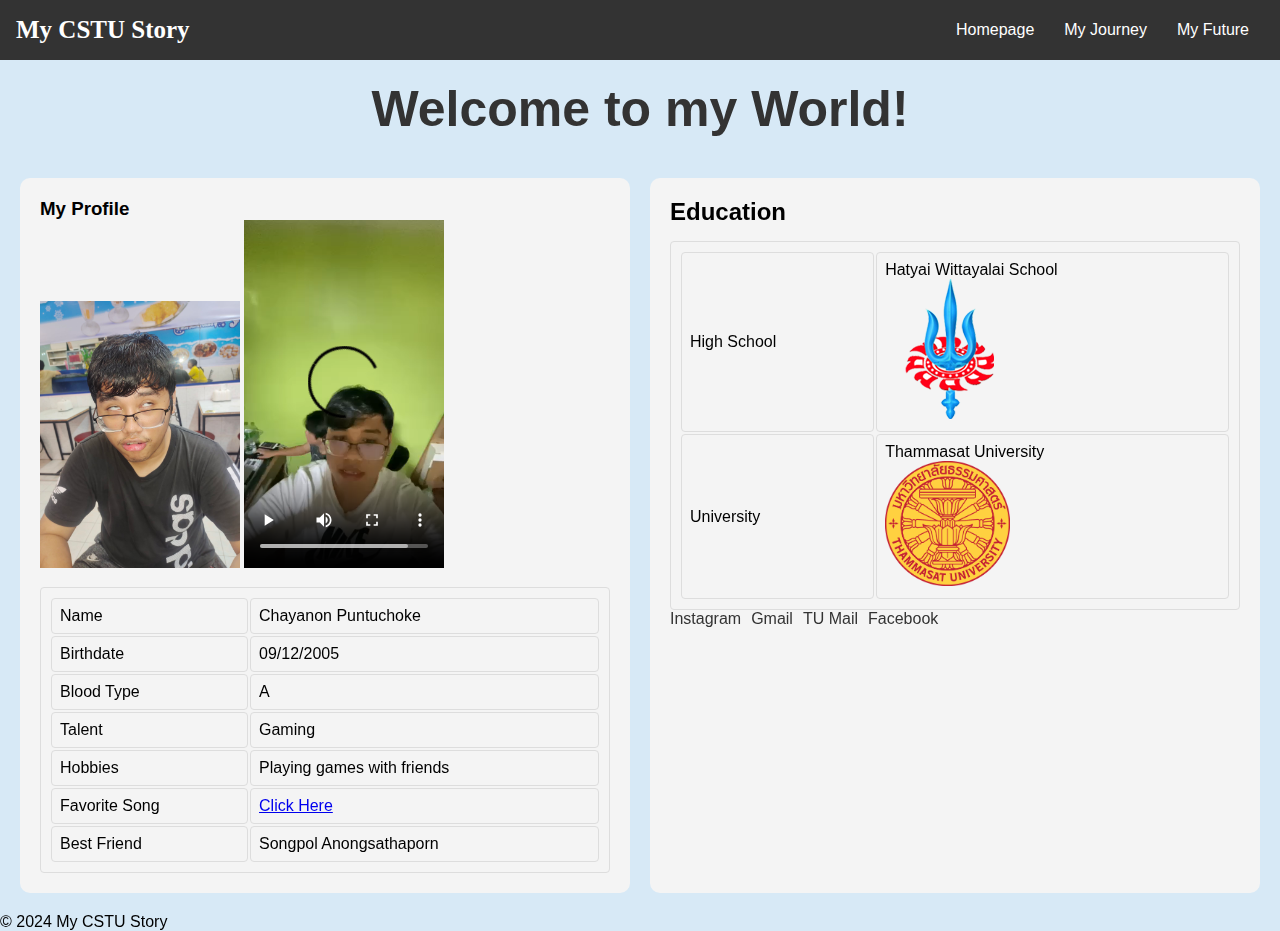
==== index.html @ 30686675 "Assignment3" ====
<!DOCTYPE html>
<html lang="en">
<head>
    <meta charset="UTF-8">
    <meta http-equiv="X-UA-Compatible" content="IE=edge">
    <meta name="viewport" content="width=device-width, initial-scale=1.0">
    <title>My CSTU Story</title>
    <link rel="stylesheet" href="myStyle.css">
</head>
<body>
    <div class="bar">
        <h1 class="logo">My CSTU Story</h1>
        <ul class="menu">
            <li><a href="index.html">Homepage</a></li>
            <li><a href="myjourney.html">My Journey</a></li>
            <li><a href="myfuture.html">My Future</a></li>
        </ul>
    </div>

    <div class="content">
        <h2 class="welcome">Welcome to my World!</h2>
        <div class="middle">
            <div class="MyProfile">
                <h3>My Profile</h3>
                <div class="allimg">
                    <img src="resources/46abdf3c-4e2a-41cd-89cb-78eca194e863.jpg" width="200" alt="My Picture">
                    <video src="resources/12c54772-8e28-49ed-a1de-90160b610bcf.mp4" width="200" controls>Video not supported</video>
                </div>
                <table>
                    <tr><td>Name</td><td>Chayanon Puntuchoke</td></tr>
                    <tr><td>Birthdate</td><td>09/12/2005</td></tr>
                    <tr><td>Blood Type</td><td>A</td></tr>
                    <tr><td>Talent</td><td>Gaming</td></tr>
                    <tr><td>Hobbies</td><td>Playing games with friends</td></tr>
                    <tr><td>Favorite Song</td>
                        <td><a href="https://www.youtube.com/watch?v=eYAd4uDotF0" target="_blank">Click Here</a></td></tr>
                    <tr><td>Best Friend</td><td>Songpol Anongsathaporn</td></tr>
                </table>
            </div>

            <div class="rightside">
                <h2>Education</h2>
                <table>
                    <tr>
                        <td>High School</td>
                        <td>Hatyai Wittayalai School<br>
                            <a href="resources/ตรีจักร.png" target="_blank">
                                <img src="resources/ตรีจักร.png" alt="High School Image" class="edu-image">
                            </a>
                        </td>
                    </tr>
                    <tr>
                        <td>University</td>
                        <td>Thammasat University<br>
                            <a href="resources/Thammasat_main_logo.png" target="_blank">
                                <img src="resources/Thammasat_main_logo.png"width="125" alt="University Image" class="edu-image">
                            </a>
                        </td>
                    </tr>
                </table>
                <ul class="contact">
                    <li><a href="https://www.instagram.com/ice_krab_/">Instagram</a></li>
                    <li><a href="mailto:ice2548non@gmail.com">Gmail</a></li>
                    <li><a href="mailto:chayanon.pun@dome.tu.ac.th">TU Mail</a></li>
                    <li><a href="https://web.facebook.com/iceza.cool.7">Facebook</a></li>
                </ul>
            </div>
        </div>
    </div>

    <footer>
        <p>&copy; 2024 My CSTU Story</p>
    </footer>
</body>
</html>
---- myStyle.css ----
* {
    margin: 0;
    padding: 0;
    box-sizing: border-box;
}

body {
    font-family: Arial, sans-serif;
    background-color: #d7e9f6;
}

.bar {
    background-color: #333;
    color: #fff;
    padding: 1em;
    display: flex;
    justify-content: space-between;
    align-items: center;
}

.logo {
    font-size: 25px;
    font-family: 'Caprasimo', cursive;
}

.menu {
    list-style: none;
    display: flex;
}

.menu li {
    margin: 0 15px;
}

.menu a {
    color: #fff;
    text-decoration: none;
}

.welcome {
    text-align: center;
    margin: 20px 0;
    font-size: 50px;
    color: #333;
}

.middle {
    display: flex;
    gap: 20px;
    padding: 20px;
}

.MyProfile, .rightside {
    flex: 1;
    background-color: #f4f4f4;
    padding: 20px;
    border-radius: 10px;
}

table {
    width: 100%;
    margin-top: 15px;
}

table, th, td {
    border: 1px solid #ddd;
    padding: 8px;
    text-align: left;
    border-radius: 4px;
}

.contact {
    list-style: none;
    display: flex;
    gap: 10px;
}

.contact a {
    color: #333;
    text-decoration: none;
}

/* Responsive design */
@media (max-width: 768px) {
    .middle {
        flex-direction: column;
    }

    .bar {
        flex-direction: column;
        align-items: center;
    }

    .menu {
        flex-direction: column;
    }
}

@media (max-width: 480px) {
    .welcome {
        font-size: 36px;
    }

    table, th, td {
        font-size: 14px;
    }

    .contact {
        flex-direction: column;
        align-items: center;
    }
}
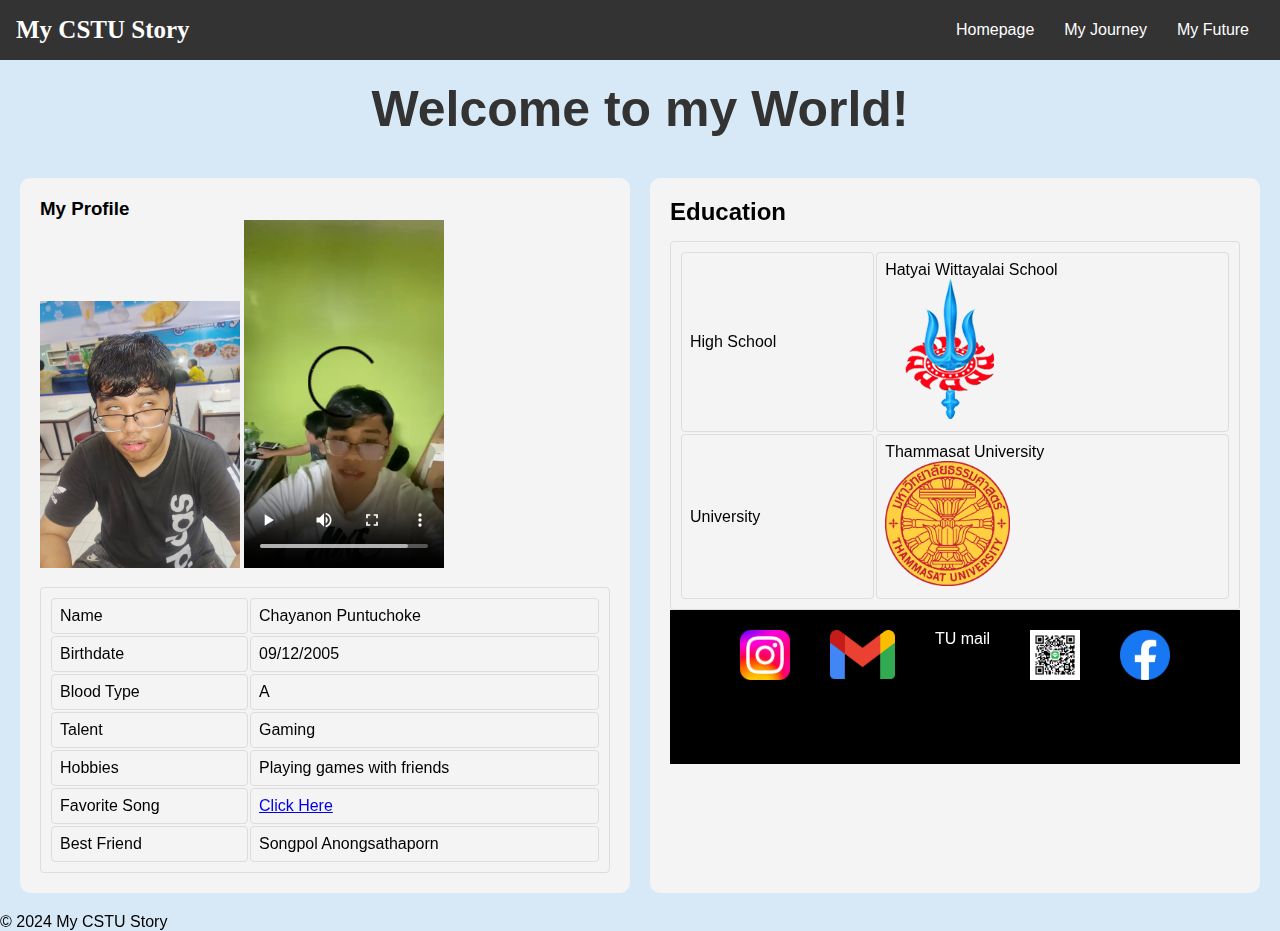
==== commit a159fe08: "modify1 index.html" ====
--- a/index.html
+++ b/index.html
@@ -58,12 +58,16 @@
                         </td>
                     </tr>
                 </table>
-                <ul class="contact">
-                    <li><a href="https://www.instagram.com/ice_krab_/">Instagram</a></li>
-                    <li><a href="mailto:ice2548non@gmail.com">Gmail</a></li>
-                    <li><a href="mailto:chayanon.pun@dome.tu.ac.th">TU Mail</a></li>
-                    <li><a href="https://web.facebook.com/iceza.cool.7">Facebook</a></li>
-                </ul>
+                <div class="bottom">
+                    <ul class="contact">
+                        <li><a href="https://www.instagram.com/ice_krab_/"><img src="resources/Instagram_logo_2022.svg.png" width="50" alt="instagram"></a></li>
+                        <li><a href="mailto:ice2548non@gmail.com"><img src="resources/Gmail_icon_(2020).svg.png" width="65" alt="Gmail"></a></li>
+                        <li><a href="mailto:chayanon.pun@dome.tu.ac.th">TU mail</a></li>
+                        <li><a href="html/MyActivities.html"><img src="resources/824fab4d-a3e0-43f1-b99d-4e966572e174.jpg" width="50" alt="Line"></a></li>
+                        <li><a href="https://web.facebook.com/iceza.cool.7"><img src="resources/Facebook_Logo_(2019).png" width="50" alt="instagram"></a></li>
+                        <li>โทร: 0887500129<br>หรือ: 0997388357</li>
+                    </ul>
+                </div>
             </div>
         </div>
     </div>
--- a/myStyle.css
+++ b/myStyle.css
@@ -80,6 +80,30 @@
     text-decoration: none;
 }
 
+.bottom {
+    background-color: #000000;
+    padding: 20px 0;
+    width: 100%;
+    text-align: center;
+  }
+  
+  .contact {
+    display: flex;
+    justify-content: center;
+    flex-wrap: wrap;
+  }
+  
+  .contact li {
+    list-style: none;
+    margin: 0 15px;
+  }
+  
+  .contact li a {
+    color: #ffffff;
+    text-decoration: none;
+    transition: 0.3s ease-in-out;
+  }
+
 /* Responsive design */
 @media (max-width: 768px) {
     .middle {
@@ -109,4 +133,15 @@
         flex-direction: column;
         align-items: center;
     }
-}+}
+
+  @media screen and (max-width: 768px) {
+    .bottom {
+        padding: 15px;
+    }
+  
+    .contact {
+        flex-direction: column;
+        align-items: center;
+    }
+  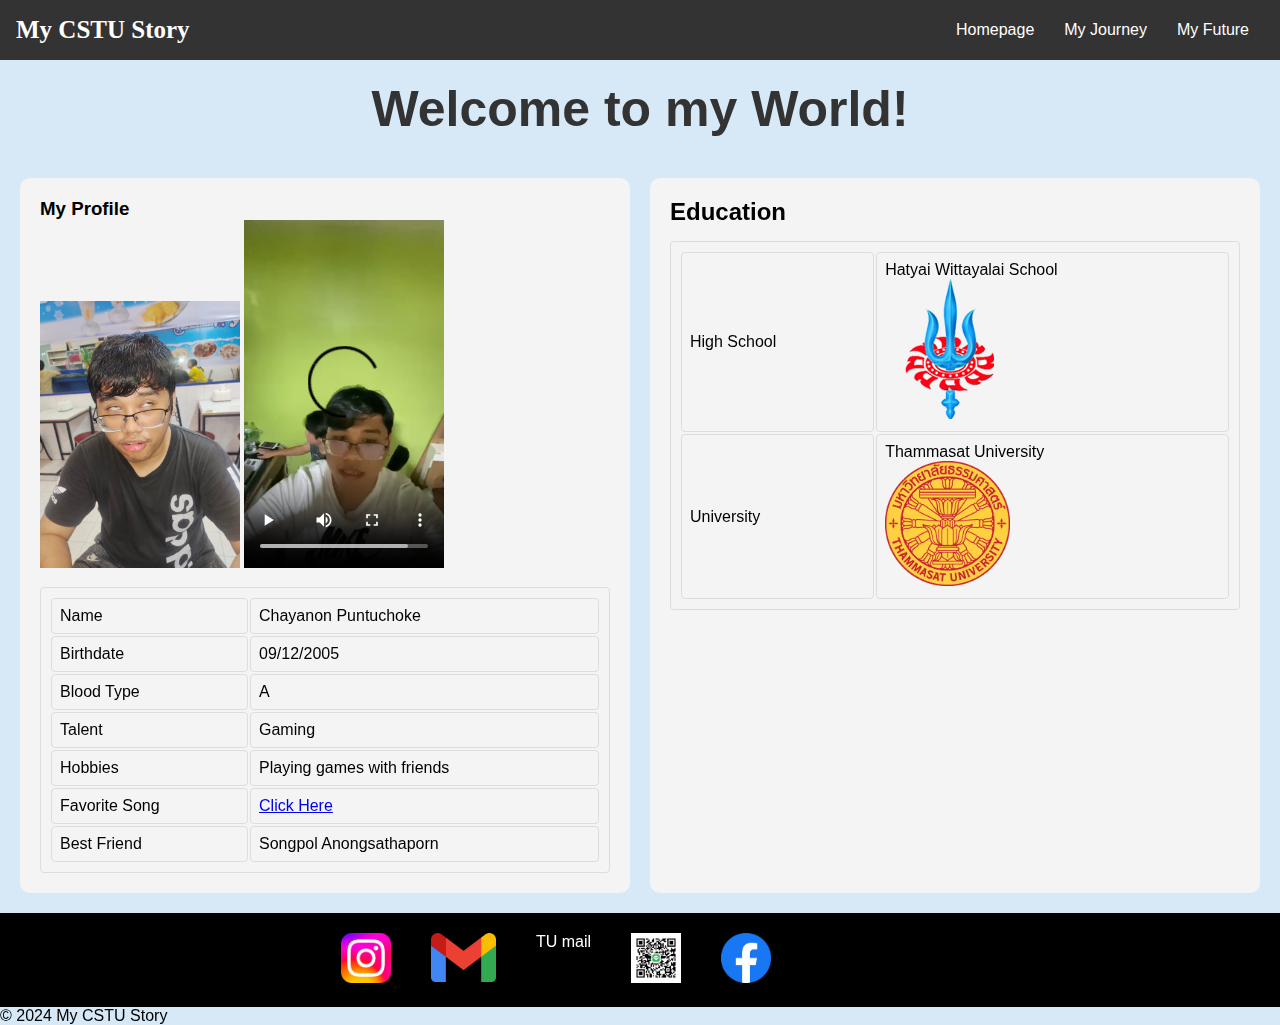
==== commit 613b5e9f: "modify2 index.html" ====
--- a/index.html
+++ b/index.html
@@ -58,20 +58,20 @@
                         </td>
                     </tr>
                 </table>
-                <div class="bottom">
-                    <ul class="contact">
-                        <li><a href="https://www.instagram.com/ice_krab_/"><img src="resources/Instagram_logo_2022.svg.png" width="50" alt="instagram"></a></li>
-                        <li><a href="mailto:ice2548non@gmail.com"><img src="resources/Gmail_icon_(2020).svg.png" width="65" alt="Gmail"></a></li>
-                        <li><a href="mailto:chayanon.pun@dome.tu.ac.th">TU mail</a></li>
-                        <li><a href="html/MyActivities.html"><img src="resources/824fab4d-a3e0-43f1-b99d-4e966572e174.jpg" width="50" alt="Line"></a></li>
-                        <li><a href="https://web.facebook.com/iceza.cool.7"><img src="resources/Facebook_Logo_(2019).png" width="50" alt="instagram"></a></li>
-                        <li>โทร: 0887500129<br>หรือ: 0997388357</li>
-                    </ul>
-                </div>
+                
             </div>
         </div>
     </div>
-
+    <div class="bottom">
+        <ul class="contact">
+            <li><a href="https://www.instagram.com/ice_krab_/"><img src="resources/Instagram_logo_2022.svg.png" width="50" alt="instagram"></a></li>
+            <li><a href="mailto:ice2548non@gmail.com"><img src="resources/Gmail_icon_(2020).svg.png" width="65" alt="Gmail"></a></li>
+            <li><a href="mailto:chayanon.pun@dome.tu.ac.th">TU mail</a></li>
+            <li><a href="html/MyActivities.html"><img src="resources/824fab4d-a3e0-43f1-b99d-4e966572e174.jpg" width="50" alt="Line"></a></li>
+            <li><a href="https://web.facebook.com/iceza.cool.7"><img src="resources/Facebook_Logo_(2019).png" width="50" alt="instagram"></a></li>
+            <li>โทร: 0887500129<br>หรือ: 0997388357</li>
+        </ul>
+    </div>
     <footer>
         <p>&copy; 2024 My CSTU Story</p>
     </footer>
--- a/myStyle.css
+++ b/myStyle.css
@@ -144,4 +144,3 @@
         flex-direction: column;
         align-items: center;
     }
-  